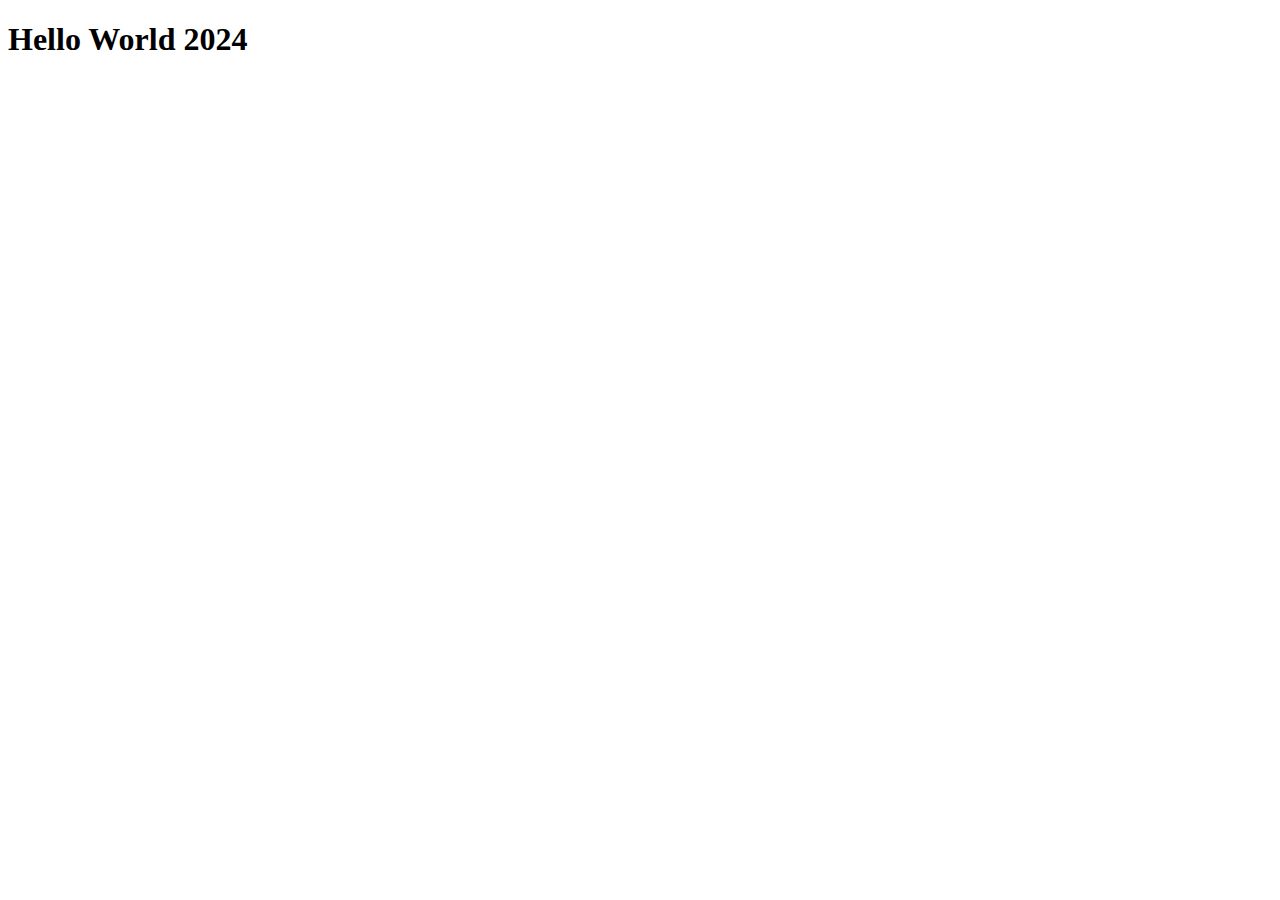
==== src/main/webapp/index.html @ 5629fa1d "Update index.html" ====
<!DOCTYPE html>
<html>
    <head>
        <title>TomcatMavenApp</title>
        <meta http-equiv="Content-Type" content="text/html; charset=UTF-8">
    </head>
    <body>
        <h1>Hello World 2024</h1>
    </body>
</html>
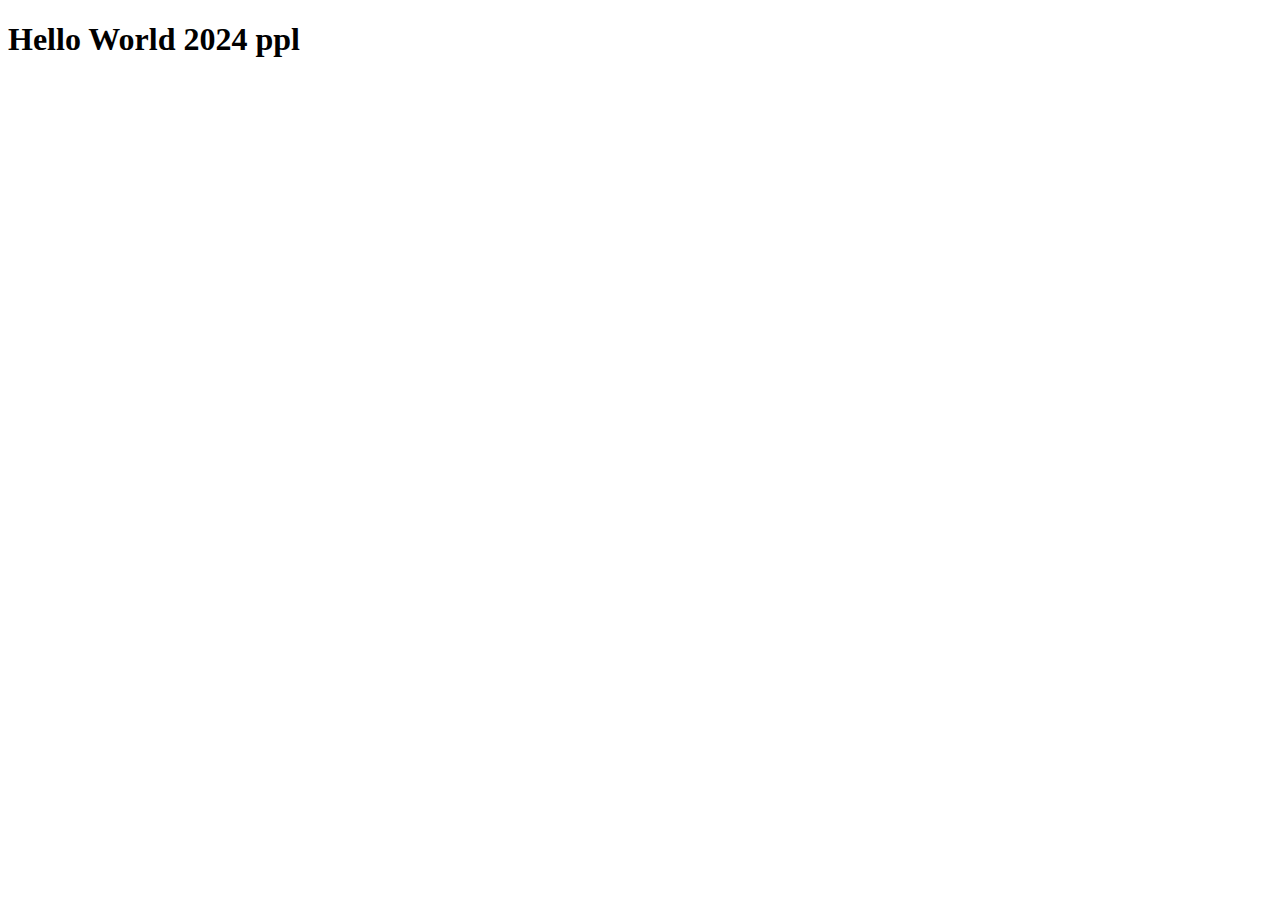
==== commit d3582077: "Update index.html" ====
--- a/src/main/webapp/index.html
+++ b/src/main/webapp/index.html
@@ -5,6 +5,6 @@
         <meta http-equiv="Content-Type" content="text/html; charset=UTF-8">
     </head>
     <body>
-        <h1>Hello World 2024</h1>
+        <h1>Hello World 2024 ppl</h1>
     </body>
 </html>
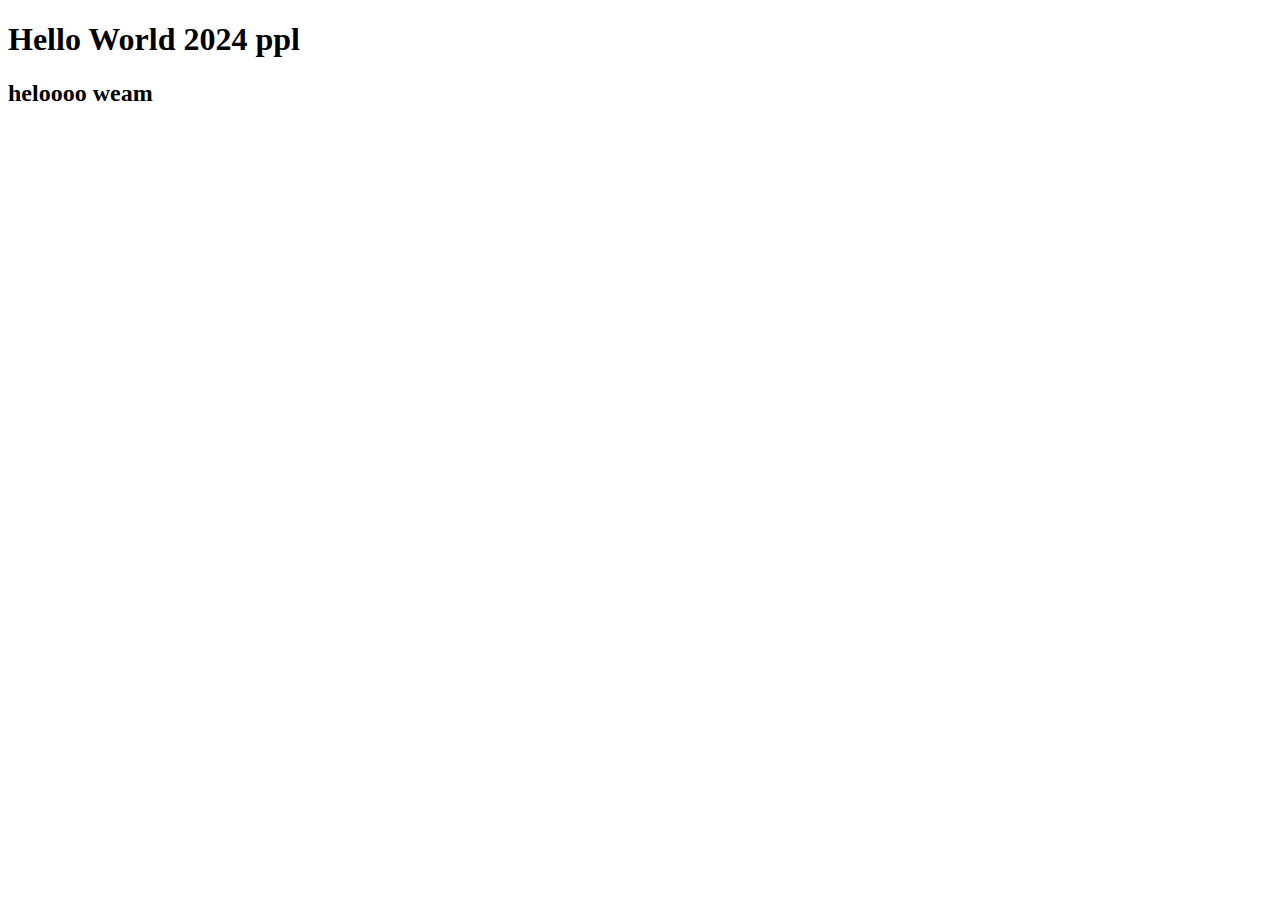
==== commit 51be20a7: "Update index.html2" ====
--- a/src/main/webapp/index.html
+++ b/src/main/webapp/index.html
@@ -6,5 +6,6 @@
     </head>
     <body>
         <h1>Hello World 2024 ppl</h1>
+        <h2>heloooo weam</h2>
     </body>
 </html>
